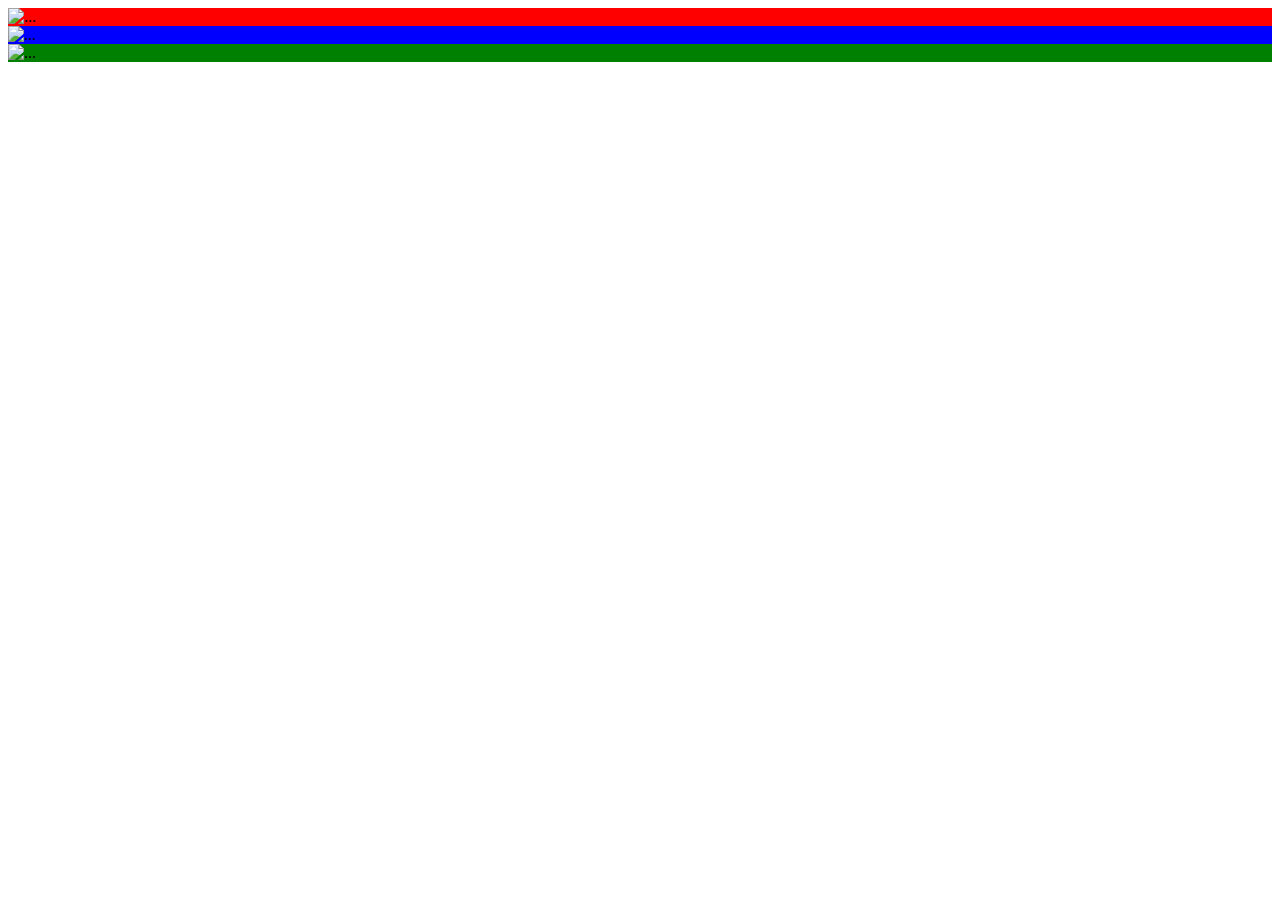
==== Bootsrap/Tindog (proyecto)/corousel pruebas.html @ 4028c1b4 "se agrega el carrusel" ====
<!DOCTYPE html>
<html lang="en">
<head>
    <meta charset="UTF-8">
    <meta http-equiv="X-UA-Compatible" content="IE=edge">
    <meta name="viewport" content="width=device-width, initial-scale=1.0">
    <title>Document</title>
    <link href="https://cdn.jsdelivr.net/npm/bootstrap@5.0.2/dist/css/bootstrap.min.css" rel="stylesheet" integrity="sha384-EVSTQN3/azprG1Anm3QDgpJLIm9Nao0Yz1ztcQTwFspd3yD65VohhpuuCOmLASjC" crossorigin="anonymous">
    <script src="https://cdn.jsdelivr.net/npm/bootstrap@5.1.3/dist/js/bootstrap.bundle.min.js" integrity="sha384-ka7Sk0Gln4gmtz2MlQnikT1wXgYsOg+OMhuP+IlRH9sENBO0LRn5q+8nbTov4+1p" crossorigin="anonymous"></script>
</head>
<body>
    <div id="carouselExampleSlidesOnly" class="carousel slide" data-bs-ride="carousel" data-bs-interval="10000">
        <div class="carousel-inner">
          <div class="carousel-item active" style="background-color: red;">
            <img src="..." class="d-block w-100" alt="...">
          </div>
          <div class="carousel-item" style="background-color: blue;">
            <img src="..." class="d-block w-100" alt="...">
          </div>
          <div class="carousel-item" style="background-color: green;">
            <img src="..." class="d-block w-100" alt="...">
          </div>
        </div>
      </div>
</body>
</html>
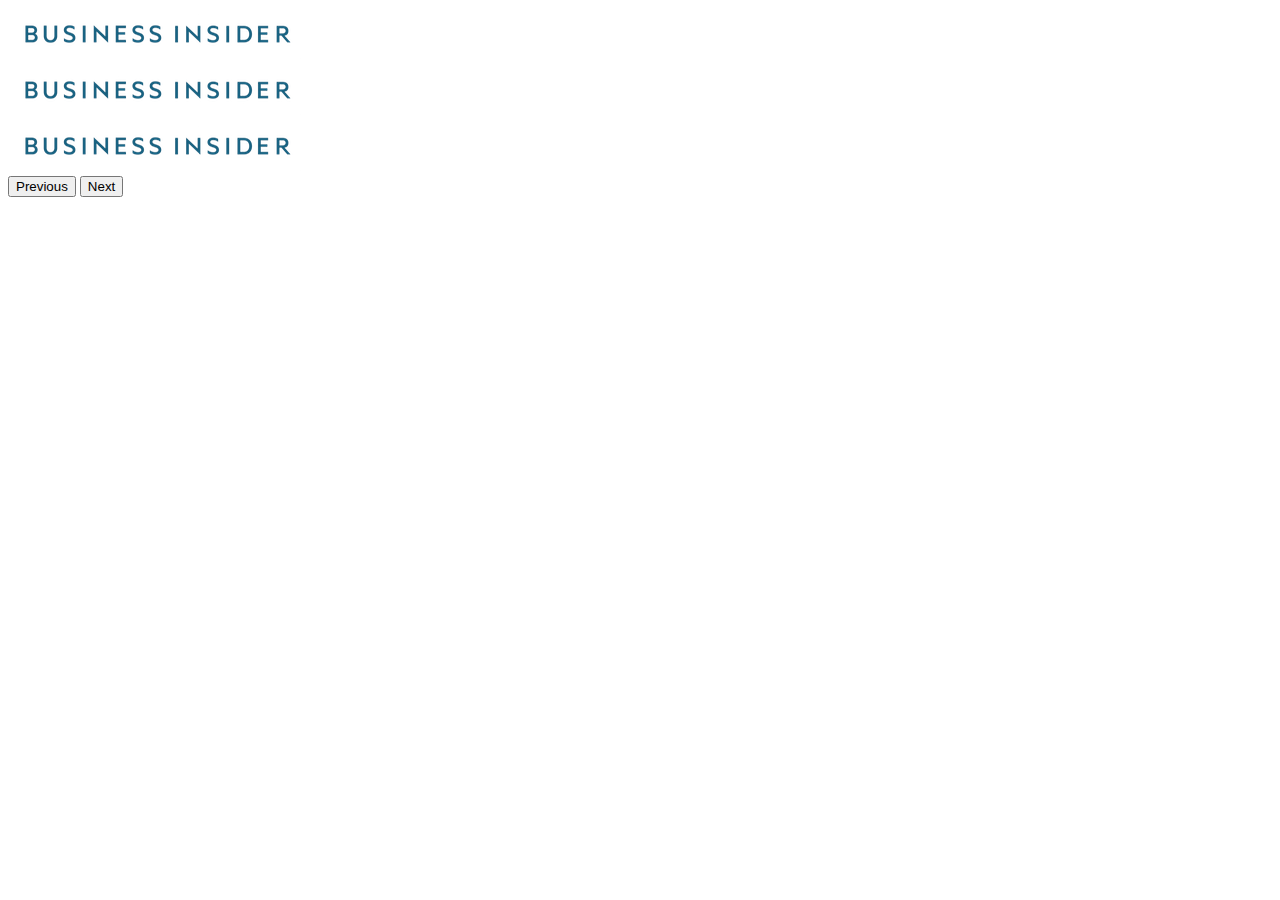
==== commit 626d36ab: "e agregaron el precio" ====
--- a/Bootsrap/Tindog (proyecto)/corousel pruebas.html
+++ b/Bootsrap/Tindog (proyecto)/corousel pruebas.html
@@ -9,18 +9,26 @@
     <script src="https://cdn.jsdelivr.net/npm/bootstrap@5.1.3/dist/js/bootstrap.bundle.min.js" integrity="sha384-ka7Sk0Gln4gmtz2MlQnikT1wXgYsOg+OMhuP+IlRH9sENBO0LRn5q+8nbTov4+1p" crossorigin="anonymous"></script>
 </head>
 <body>
-    <div id="carouselExampleSlidesOnly" class="carousel slide" data-bs-ride="carousel" data-bs-interval="10000">
-        <div class="carousel-inner">
-          <div class="carousel-item active" style="background-color: red;">
-            <img src="..." class="d-block w-100" alt="...">
-          </div>
-          <div class="carousel-item" style="background-color: blue;">
-            <img src="..." class="d-block w-100" alt="...">
-          </div>
-          <div class="carousel-item" style="background-color: green;">
-            <img src="..." class="d-block w-100" alt="...">
-          </div>
-        </div>
+  <div id="carouselExampleControls" class="carousel slide" data-bs-ride="carousel">
+    <div class="carousel-inner">
+      <div class="carousel-item active">
+        <img src="images/bizinsider.png" class="d-block w-100" alt="...">
       </div>
+      <div class="carousel-item">
+        <img src="images/bizinsider.png" class="d-block w-100" alt="...">
+      </div>
+      <div class="carousel-item">
+        <img src="images/bizinsider.png" class="d-block w-100" alt="...">
+      </div>
+    </div>
+    <button class="carousel-control-prev" type="button" data-bs-target="#carouselExampleControls" data-bs-slide="prev">
+      <span class="carousel-control-prev-icon" aria-hidden="true"></span>
+      <span class="visually-hidden">Previous</span>
+    </button>
+    <button class="carousel-control-next" type="button" data-bs-target="#carouselExampleControls" data-bs-slide="next">
+      <span class="carousel-control-next-icon" aria-hidden="true"></span>
+      <span class="visually-hidden">Next</span>
+    </button>
+  </div>
 </body>
 </html>